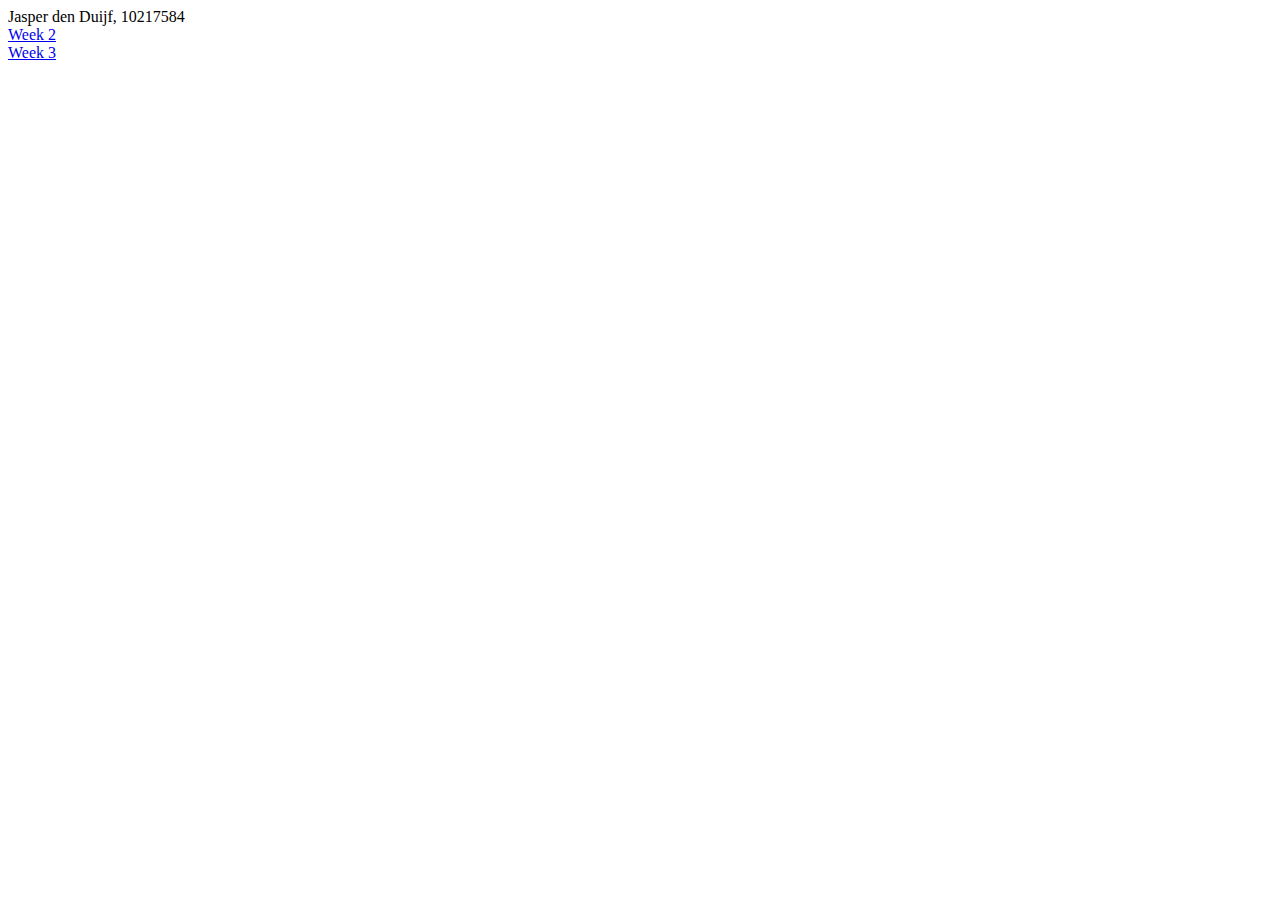
==== index.html @ 9730cc13 "Update index.html" ====
<!DOCTYPE html>
<html>
<head>
	Jasper den Duijf, 10217584 <br>
</head>
<body>

<a href="/IMDBscraper/dataWeek2/DataWeek2.html">Week 2</a><br>
<a href="/IMDBscraper/dataWeek3/barchart.html">Week 3</a>
</body>
</html>
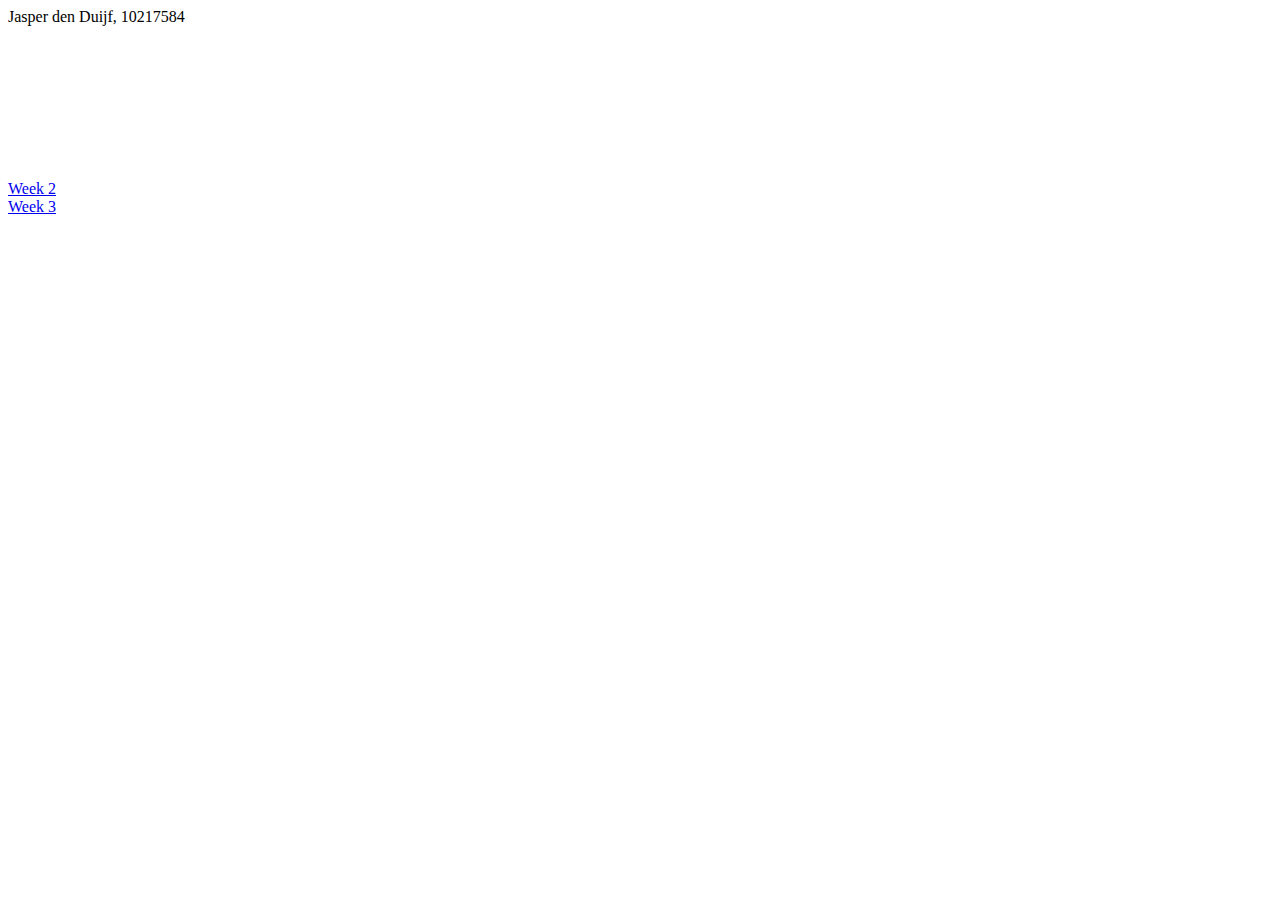
==== commit 1ede6fe6: "Update index.html" ====
--- a/index.html
+++ b/index.html
@@ -1,11 +1,14 @@
 <!DOCTYPE html>
 <html>
 <head>
-	Jasper den Duijf, 10217584 <br>
+<script src="//d3js.org/d3.v3.min.js" charset="utf-8"></script>
+<script src="Andex.js"></script>
+Jasper den Duijf, 10217584 <br>
 </head>
-<body>
+<body onload="animateDiv();">
+<svg class="chart" ></svg>
 
-<a href="/IMDBscraper/dataWeek2/DataWeek2.html">Week 2</a><br>
-<a href="/IMDBscraper/dataWeek3/barchart.html">Week 3</a>
+<br><a href="/IMDBscraper/dataWeek2/DataWeek2.html">Week 2</a>
+<br><a href="/IMDBscraper/dataWeek3/barchart.html">Week 3</a>
 </body>
 </html>
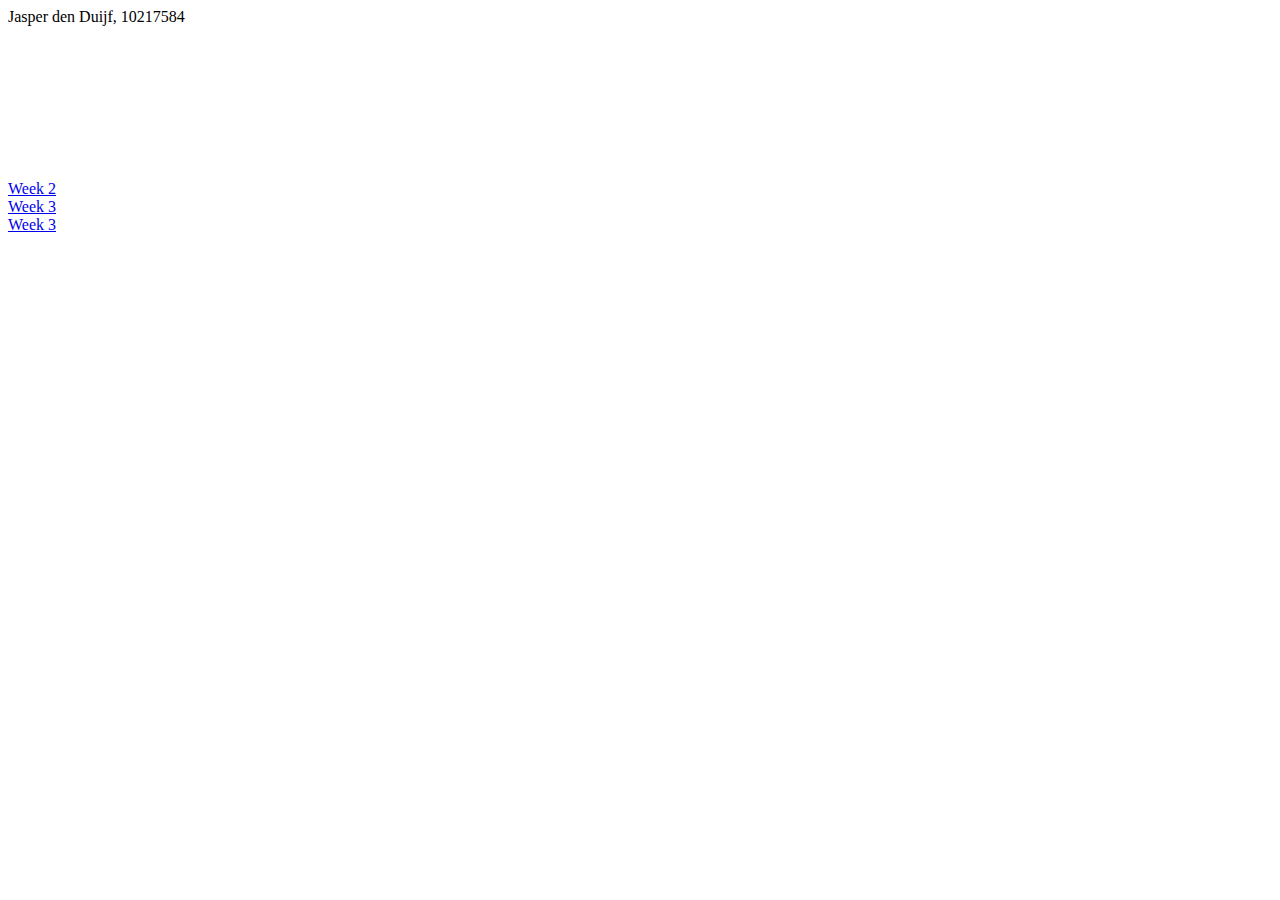
==== commit 2595c378: "Update index.html" ====
--- a/index.html
+++ b/index.html
@@ -10,5 +10,6 @@
 
 <br><a href="/IMDBscraper/dataWeek2/DataWeek2.html">Week 2</a>
 <br><a href="/IMDBscraper/dataWeek3/barchart.html">Week 3</a>
+<br><a href="/IMDBscraper/dataWeek4/svg.html">Week 3</a>
 </body>
 </html>
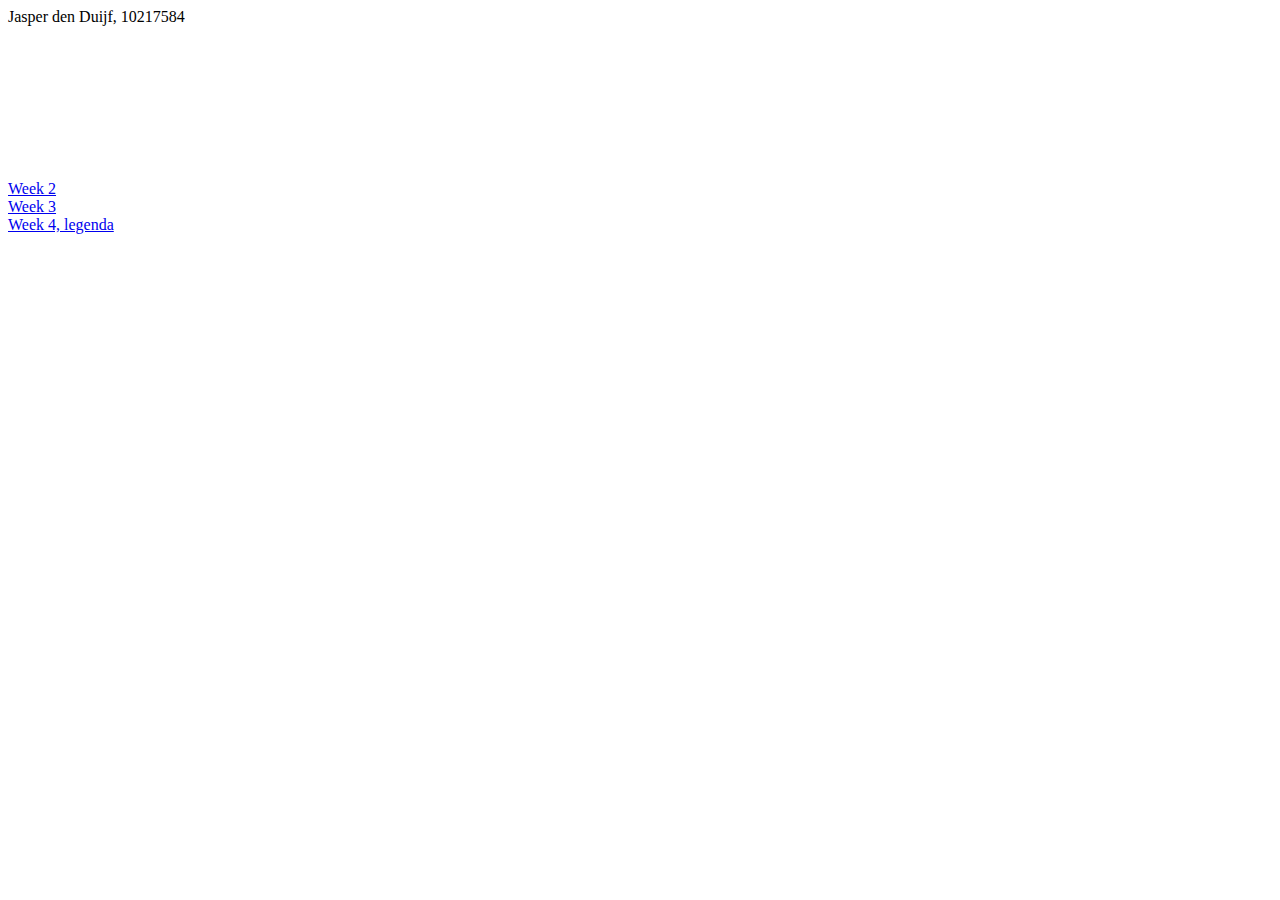
==== commit a48cbf89: "Update index.html" ====
--- a/index.html
+++ b/index.html
@@ -8,8 +8,8 @@
 <body onload="animateDiv();">
 <svg class="chart" ></svg>
 
-<br><a href="/IMDBscraper/dataWeek2/DataWeek2.html">Week 2</a>
-<br><a href="/IMDBscraper/dataWeek3/barchart.html">Week 3</a>
-<br><a href="/IMDBscraper/dataWeek4/svg.html">Week 3</a>
+<br><a href="/IMDBscraper/Homework/dataWeek2/DataWeek2.html">Week 2</a>
+<br><a href="/IMDBscraper/Homework/dataWeek3/barchart.html">Week 3</a>
+<br><a href="/IMDBscraper/Homework/dataWeek4/svg.html">Week 4, legenda</a>
 </body>
 </html>
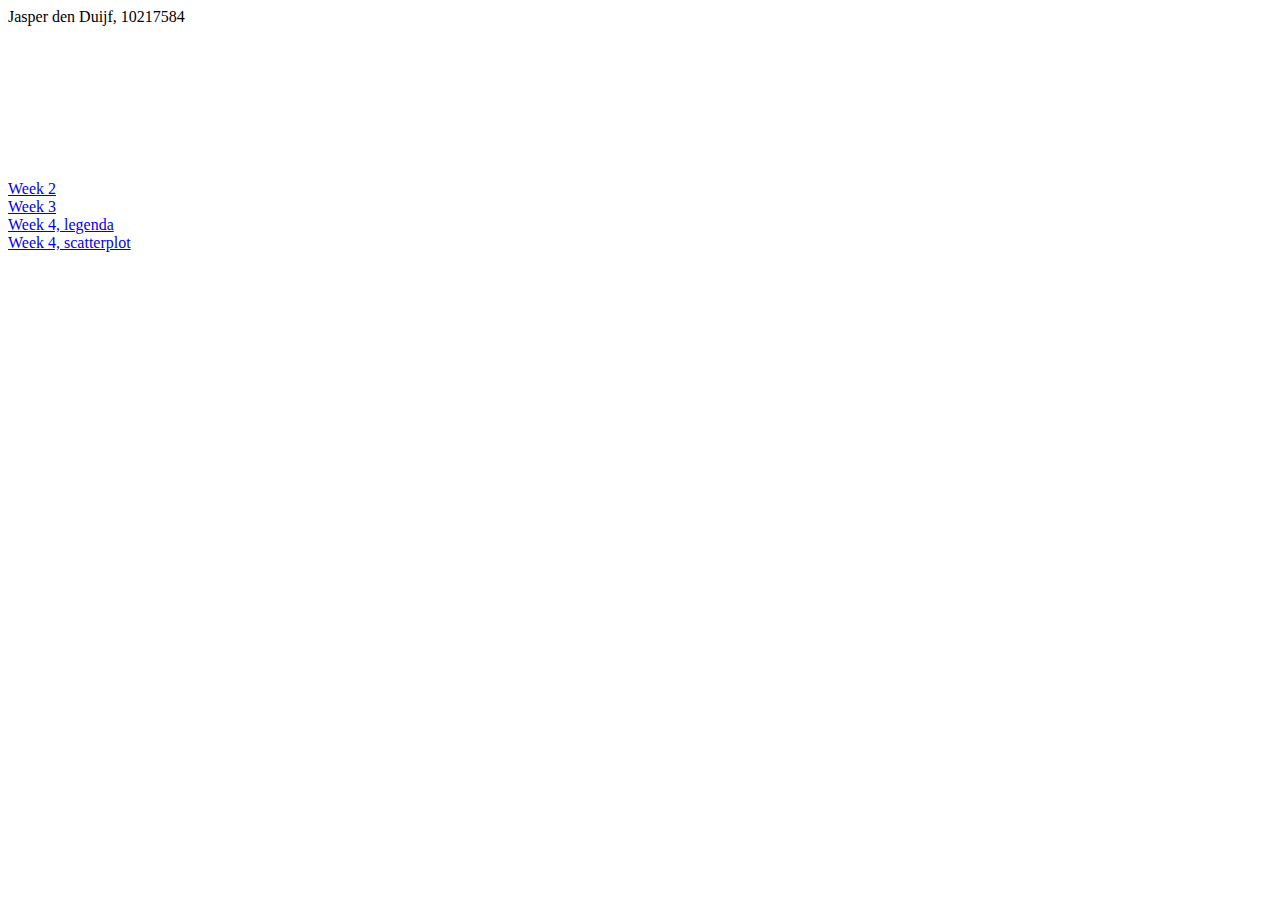
==== commit 21b137b4: "Update index.html" ====
--- a/index.html
+++ b/index.html
@@ -11,5 +11,6 @@
 <br><a href="/IMDBscraper/Homework/dataWeek2/DataWeek2.html">Week 2</a>
 <br><a href="/IMDBscraper/Homework/dataWeek3/barchart.html">Week 3</a>
 <br><a href="/IMDBscraper/Homework/dataWeek4/svg.html">Week 4, legenda</a>
+<br><a href="/IMDBscraper/Homework/dataWeek4/scatterplot.html">Week 4, scatterplot</a>
 </body>
 </html>
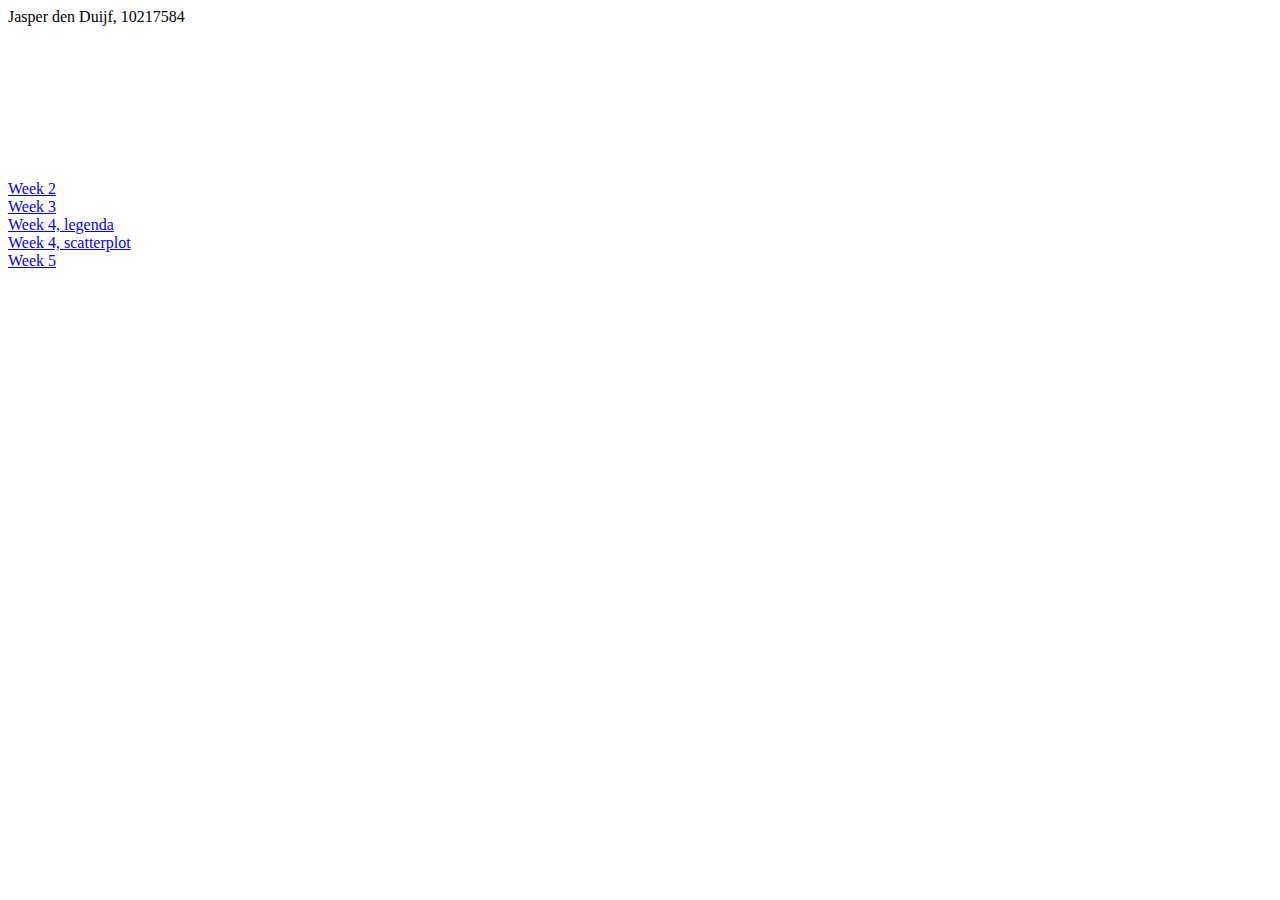
==== commit 0aa2cfb3: "Update index.html" ====
--- a/index.html
+++ b/index.html
@@ -12,5 +12,6 @@
 <br><a href="/IMDBscraper/Homework/dataWeek3/barchart.html">Week 3</a>
 <br><a href="/IMDBscraper/Homework/dataWeek4/svg.html">Week 4, legenda</a>
 <br><a href="/IMDBscraper/Homework/dataWeek4/scatterplot.html">Week 4, scatterplot</a>
+<br><a href="/IMDBscraper/Homework/dataWeek5/linegraph.html">Week 5</a>
 </body>
 </html>
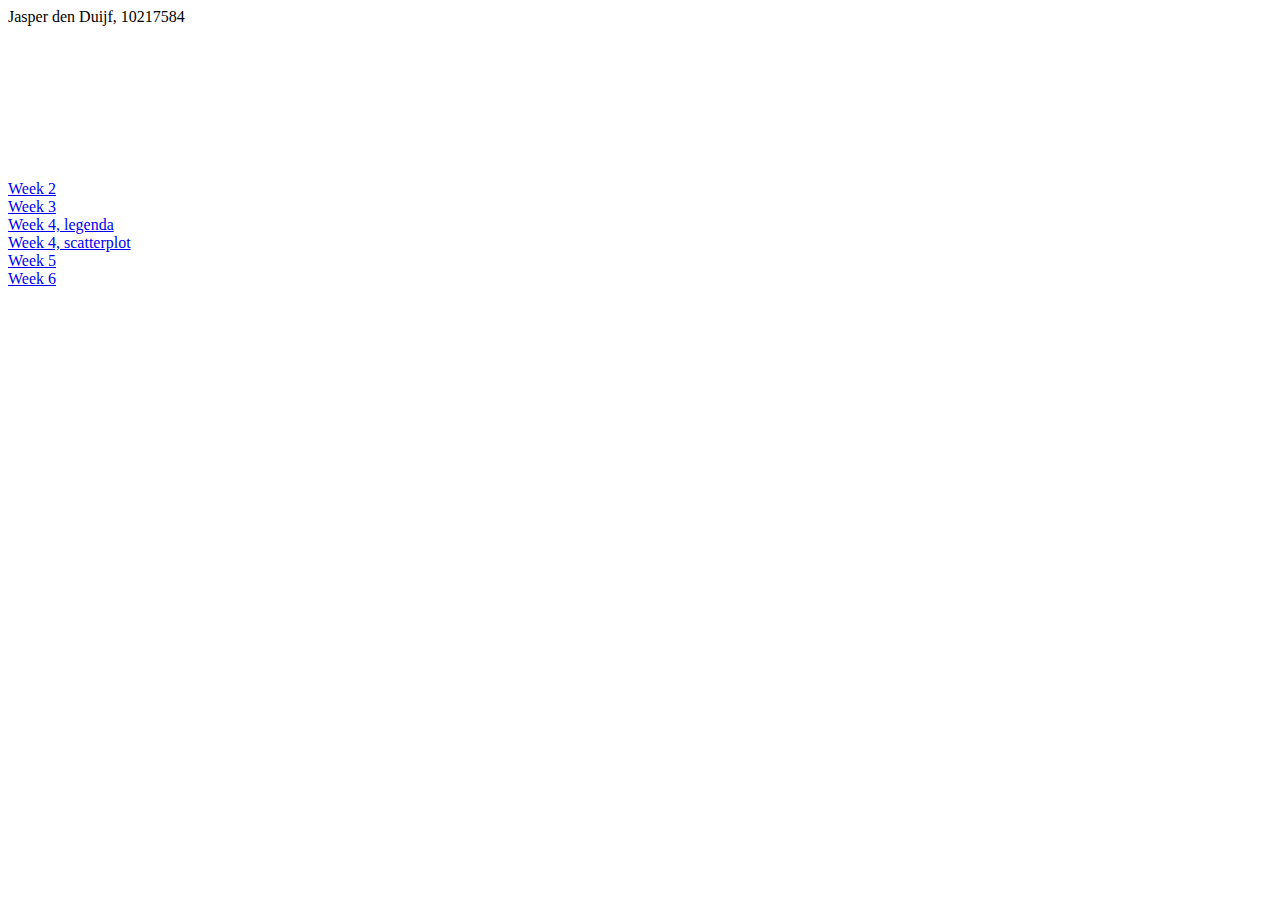
==== commit 381061ce: "Update index.html" ====
--- a/index.html
+++ b/index.html
@@ -13,5 +13,6 @@
 <br><a href="/IMDBscraper/Homework/dataWeek4/svg.html">Week 4, legenda</a>
 <br><a href="/IMDBscraper/Homework/dataWeek4/scatterplot.html">Week 4, scatterplot</a>
 <br><a href="/IMDBscraper/Homework/dataWeek5/linegraph.html">Week 5</a>
+<br><a href="/IMDBscraper/Homework/dataWeek6/linkedView.html">Week 6</a>
 </body>
 </html>
